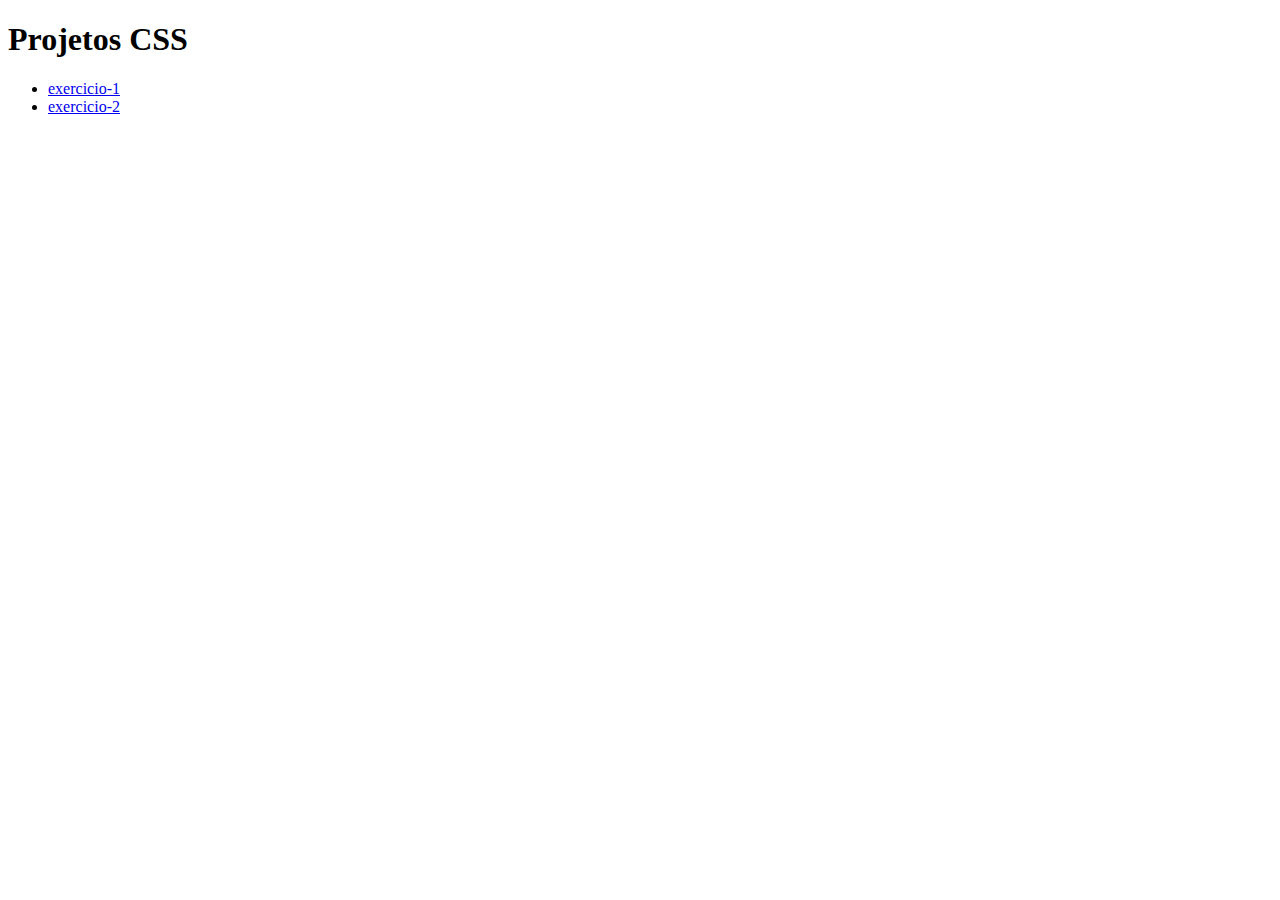
==== index.html @ 239dfd27 "adiciona o index de exercicios" ====
<!DOCTYPE html>
<html lang="en">
<head>
  <meta charset="UTF-8">
  <meta name="viewport" content="width=device-width, initial-scale=1.0">
  <title>Lista de exercicio CSS</title>
</head>
<body>
  <h1>Projetos CSS</h1>

  <ul>
    <li><a href="./exercicio-1/index.html">exercicio-1</a></li>
    <li><a href="./exercicio-2/index.html">exercicio-2</a></li>
  </ul>
</body>
</html>
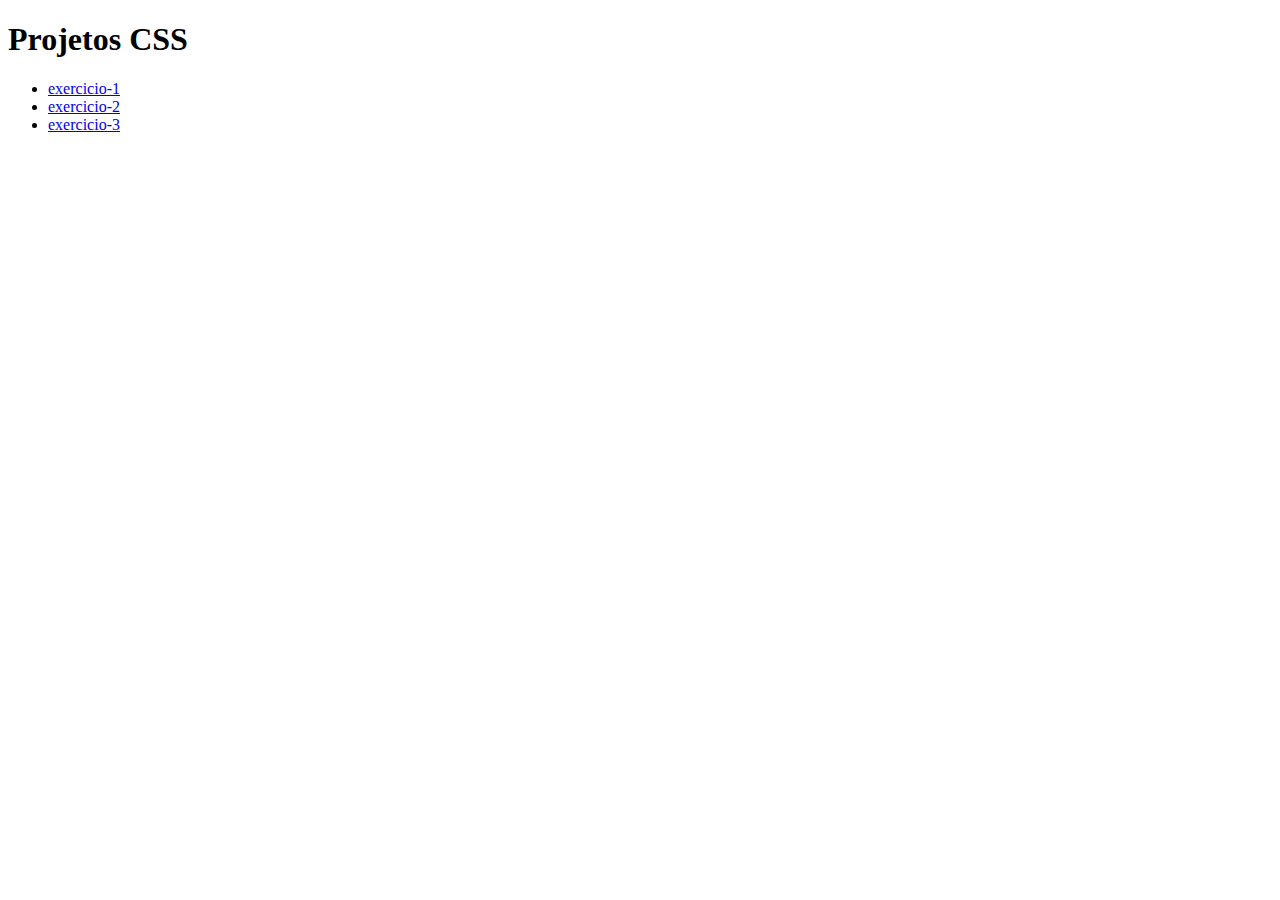
==== commit 92b7e11f: "adiciona link do exercicio 3 no index" ====
--- a/index.html
+++ b/index.html
@@ -11,6 +11,7 @@
   <ul>
     <li><a href="./exercicio-1/index.html">exercicio-1</a></li>
     <li><a href="./exercicio-2/index.html">exercicio-2</a></li>
+    <li><a href="./exercicio-3/index.html">exercicio-3</a></li>
   </ul>
 </body>
 </html>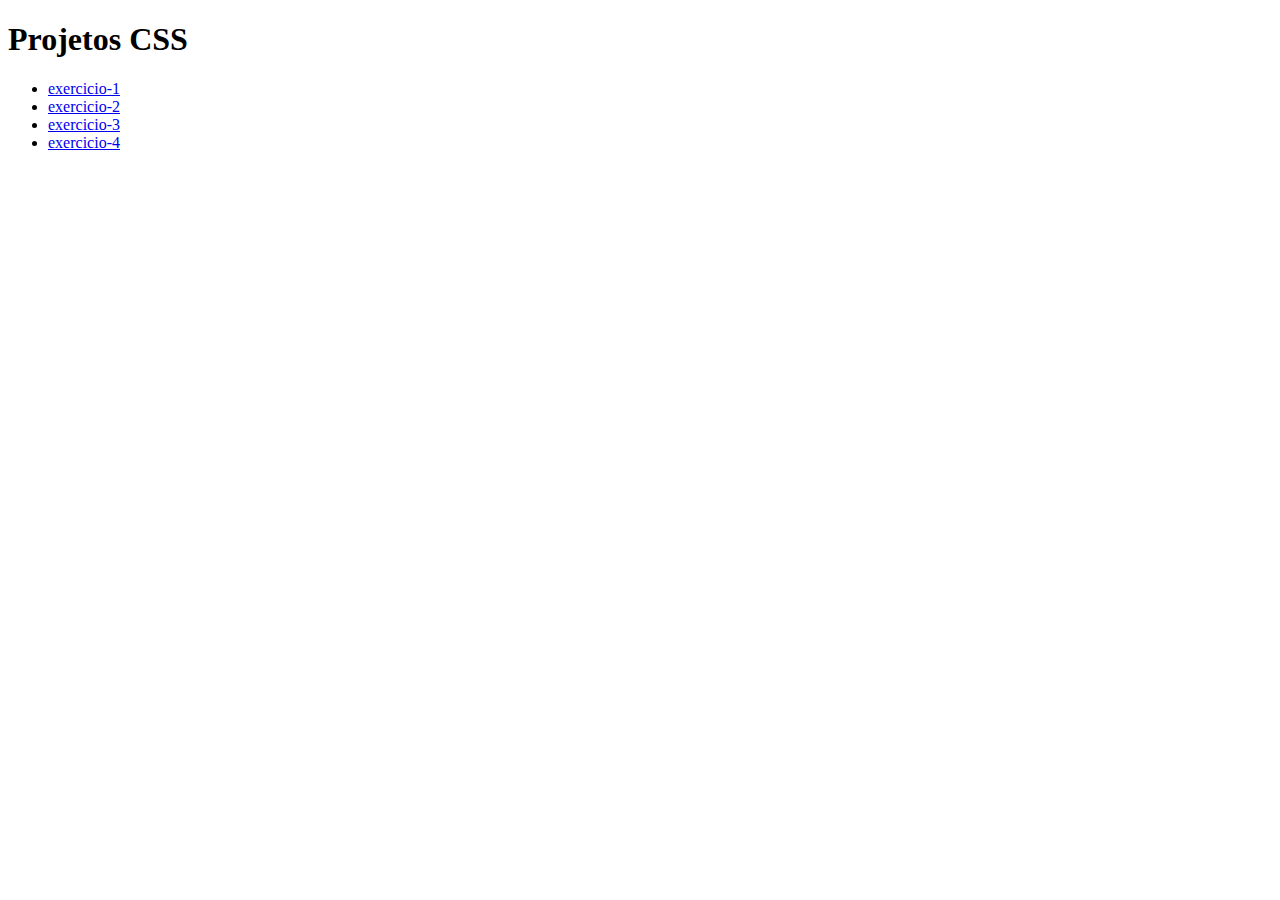
==== commit 60d711cb: "adiciona link do exercicio 4" ====
--- a/index.html
+++ b/index.html
@@ -12,6 +12,7 @@
     <li><a href="./exercicio-1/index.html">exercicio-1</a></li>
     <li><a href="./exercicio-2/index.html">exercicio-2</a></li>
     <li><a href="./exercicio-3/index.html">exercicio-3</a></li>
+    <li><a href="./exercicio-4/index.html">exercicio-4</a></li>
   </ul>
 </body>
 </html>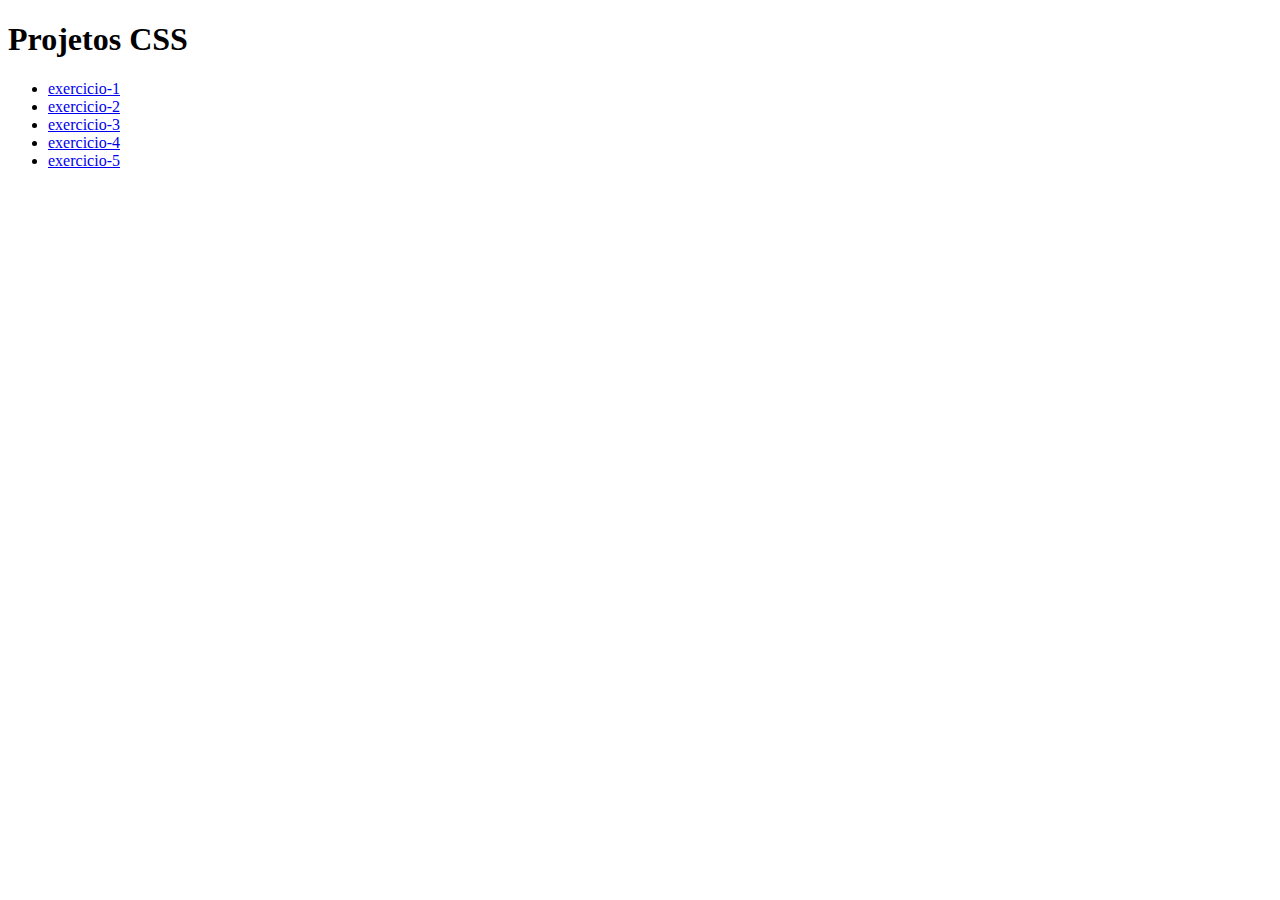
==== commit a8e790ff: "adiciona link do exercicio 5" ====
--- a/index.html
+++ b/index.html
@@ -13,6 +13,7 @@
     <li><a href="./exercicio-2/index.html">exercicio-2</a></li>
     <li><a href="./exercicio-3/index.html">exercicio-3</a></li>
     <li><a href="./exercicio-4/index.html">exercicio-4</a></li>
+    <li><a href="./exercicio-5/index.html">exercicio-5</a></li>
   </ul>
 </body>
 </html>